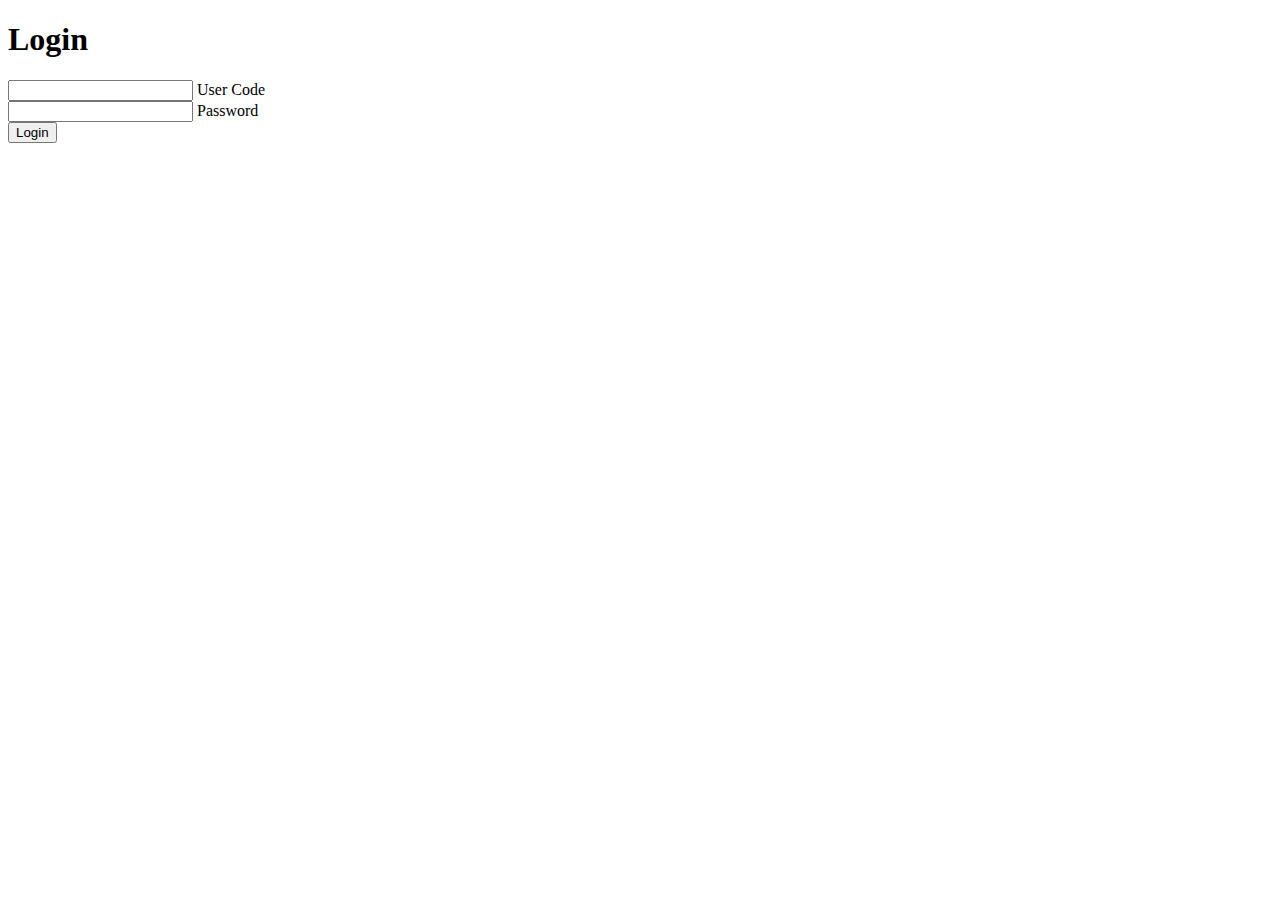
==== assets/index.html @ fcd1878a "memperbaiki login system dan struktur folder" ====
<!DOCTYPE html>
<html>
    <head>
        <meta charset="UTF-8">
        <link rel="stylesheet" href="{{url_for('static',filename='style_login.css')}}">
        <title>Tinny Jar Production</title>
    </head>
    <body>
        <div class="login">
            <div class="center">
                <h1>Login</h1>
                <form action="/login" method="post">
                    <div class="text_field">
                        <input type="text" name ="usercode" required>
                        <span></span>
                        <label>User Code</label>
                    </div>
                    <div class="text_field">
                        <input type="password" name="password" required>
                        <span></span>
                        <label>Password</label>
                    </div>
                    <input type="submit" value="Login">
                </form>
            </div>
        </div>
    </body>
</html>
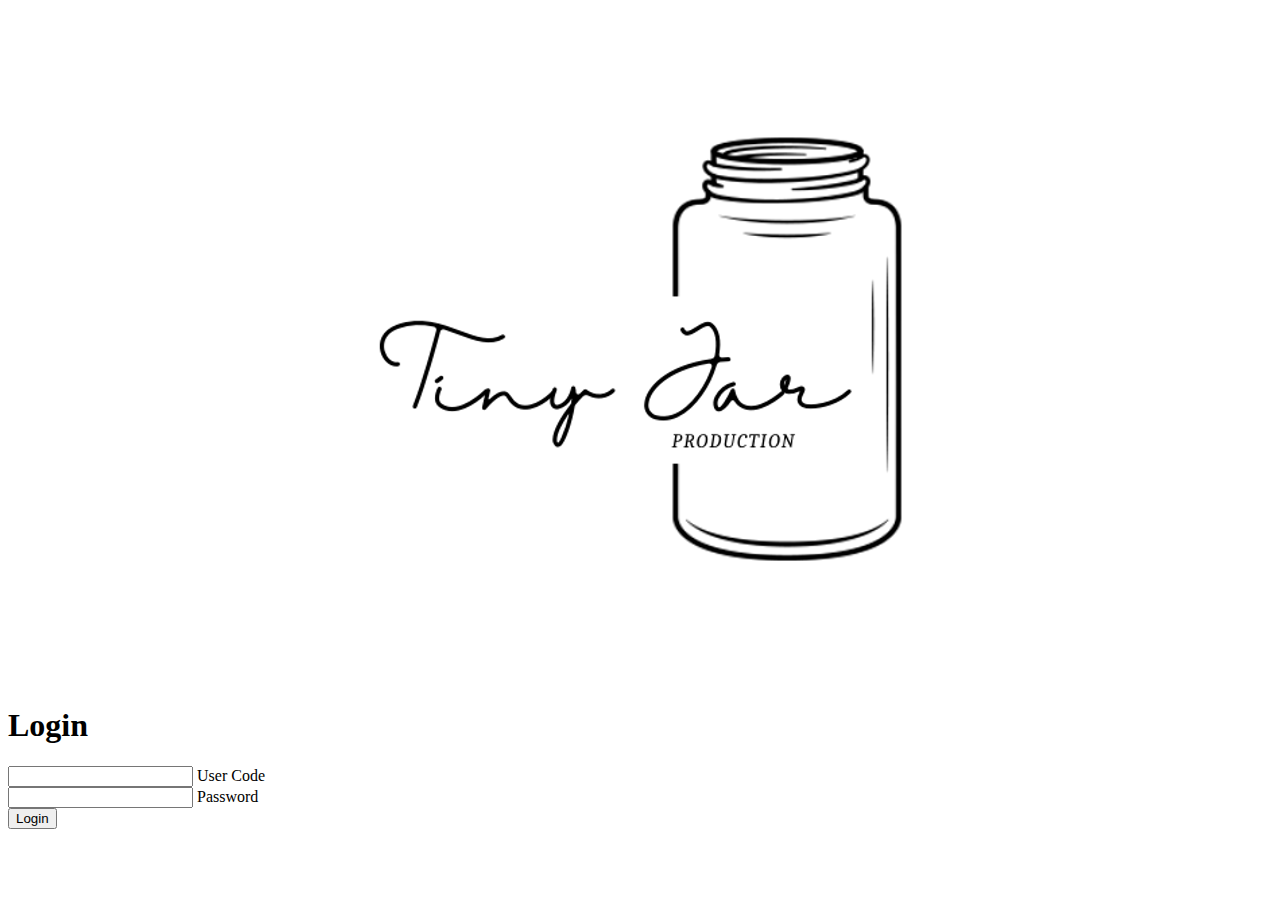
==== commit 0cab38df: "Fixing CSS for Admin Sales" ====
--- a/assets/index.html
+++ b/assets/index.html
@@ -8,6 +8,7 @@
     <body>
         <div class="login">
             <div class="center">
+                <center><img src="../static/logo_black.png" alt="logo"></center>
                 <h1>Login</h1>
                 <form action="/login" method="post">
                     <div class="text_field">
